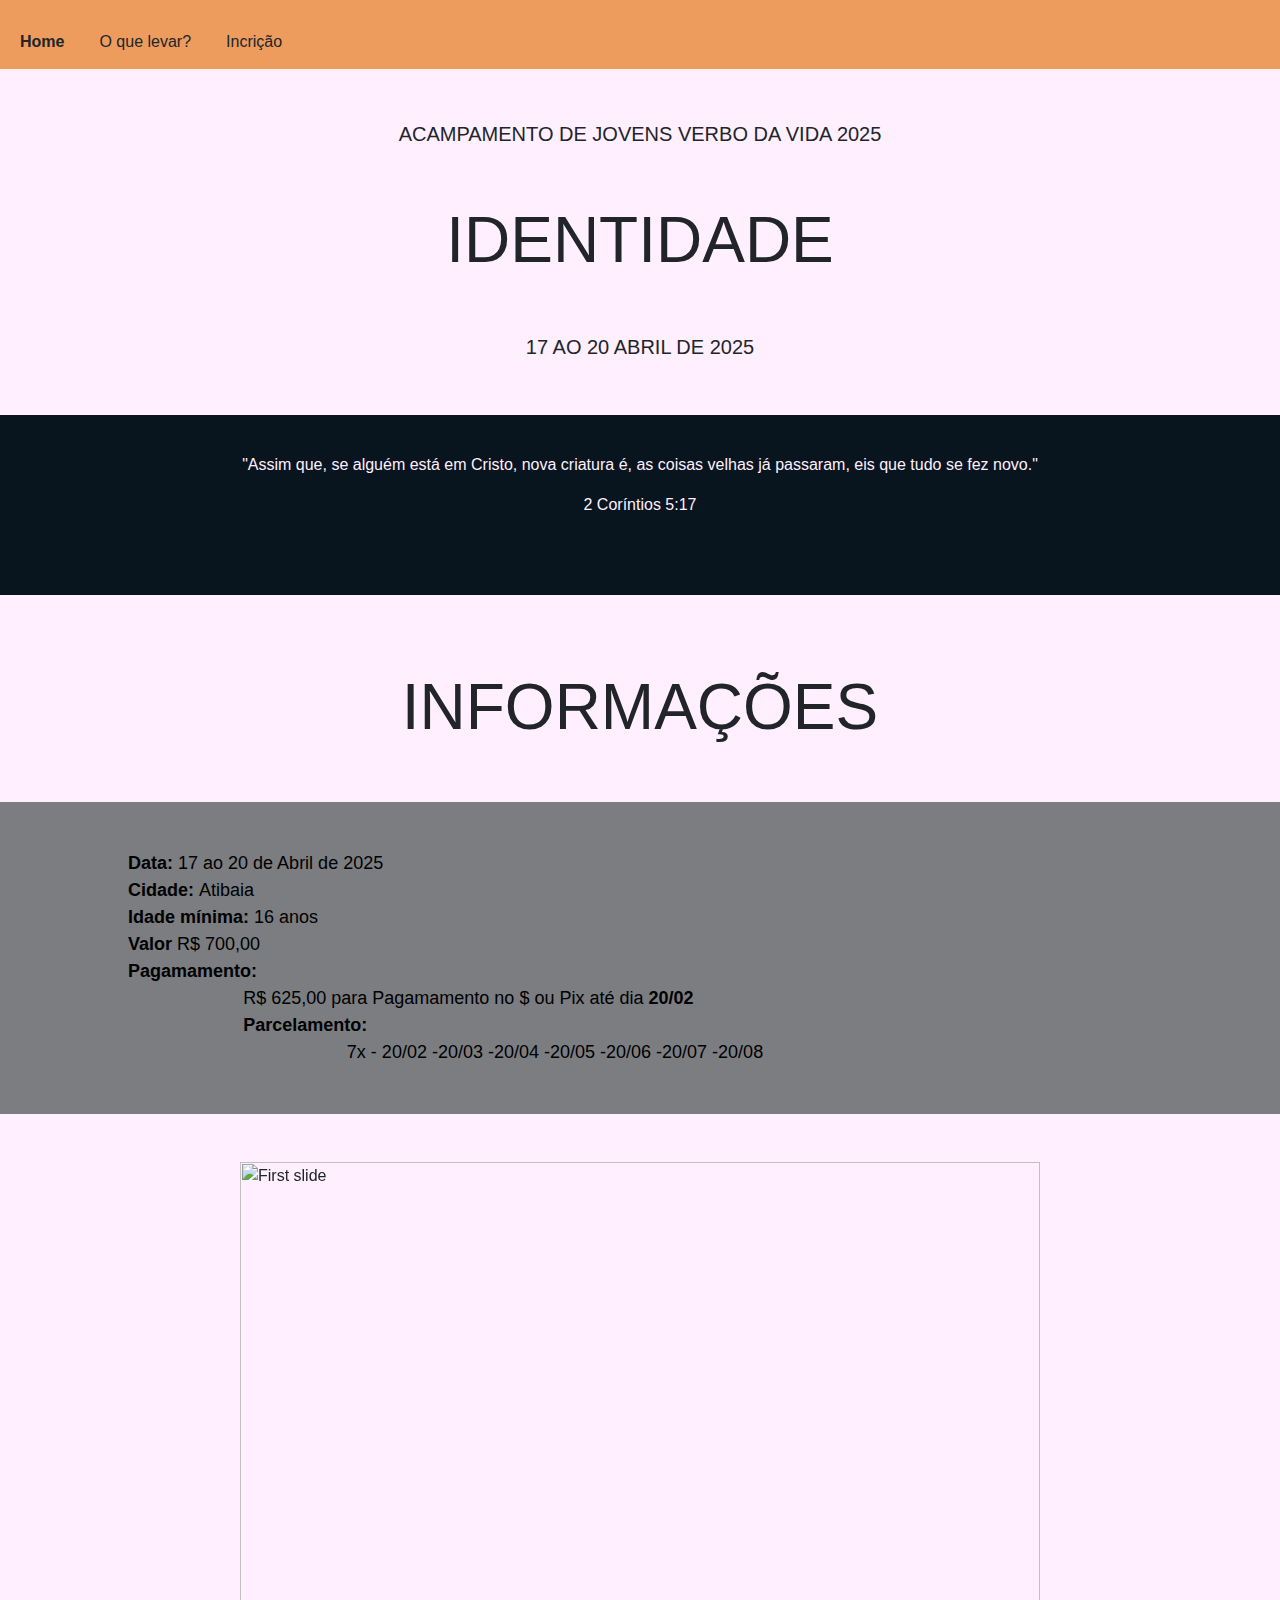
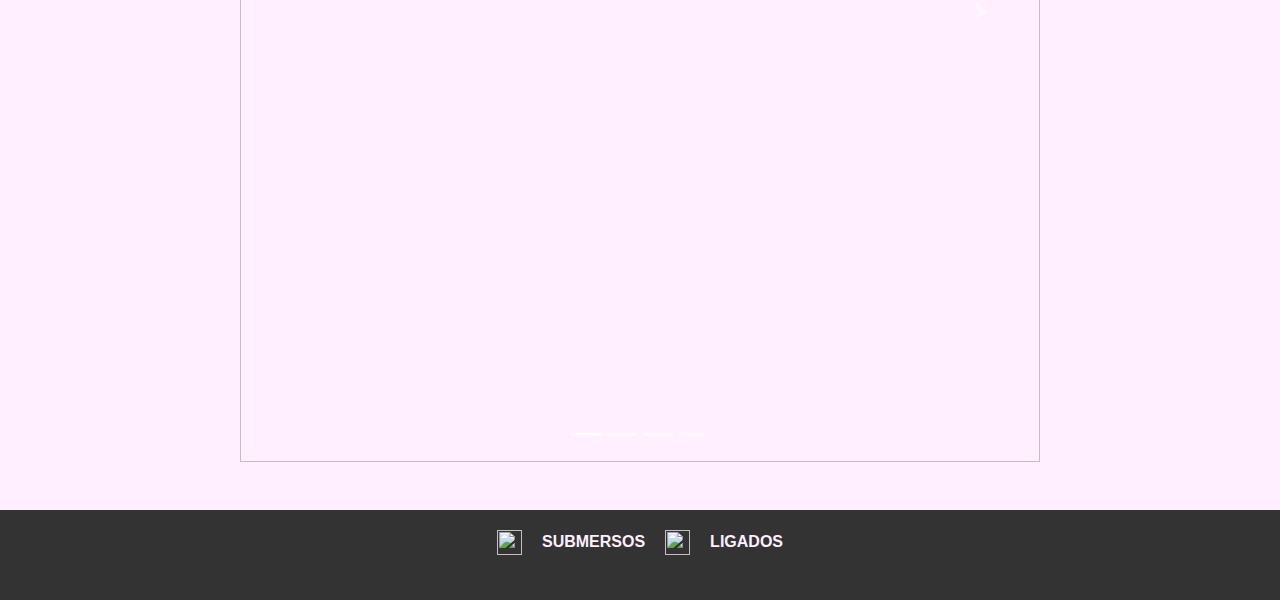
==== index.html @ 75b3fa28 "Pagina principal e footer feitos" ====
<html lang="pt-br">
  <header>
    <title>ACAMPA 2025</title>
    <meta charset="UTF-8" />
    <meta name="viewport" content="width=device-width, initial-scale=1.0" />
    <meta http-equiv="X-UA-Compatible" content="ie=edge" />
    <!--Import Google Icon Font-->
    <link
      href="https://fonts.googleapis.com/icon?family=Material+Icons"
      rel="stylesheet"
    />

    <link
      rel="stylesheet"
      href="https://cdn.jsdelivr.net/npm/bootstrap@4.0.0/dist/css/bootstrap.min.css"
      integrity="sha384-Gn5384xqQ1aoWXA+058RXPxPg6fy4IWvTNh0E263XmFcJlSAwiGgFAW/dAiS6JXm"
      crossorigin="anonymous"
    />

    <link rel="stylesheet" href="styleGeneral.css" />
    <link rel="stylesheet" href="homestyle.css" />
  </header>

  <body>
    <!-- menu -->
    <div class="menu">
      <ul>
        <li>
          <a href="index.html"><b>Home</b></a>
        </li>
        <li><a href="oquelevar.html">O que levar?</a></li>
        <li><a href="inscricao.html">Incrição</a></li>
      </ul>
    </div>

    <br />
    <br />
    <br />

    <div class="top">
      <h5>ACAMPAMENTO DE JOVENS VERBO DA VIDA 2025</h5>
      <br /><br />
      <h1>IDENTIDADE</h1>
      <br /><br />
      <h5>17 AO 20 ABRIL DE 2025</h5>
      <br /><br />
      <div class="text-ver">
        <p>
          "Assim que, se alguém está em Cristo, nova criatura é, as coisas
          velhas já passaram, eis que tudo se fez novo."
        </p>
        <p>2 Coríntios 5:17</p>
      </div>
    </div>
    <!-- Restante do conteudo -->

    <!-- Informaçoes -->
    <br />

    <h1 class="top">INFORMAÇÕES</h1>

    <br /><br />

    <div class="infos">
      <br /><br />
      <ul>
        <li><b>Data: </b>17 ao 20 de Abril de 2025</li>
        <li><b>Cidade: </b>Atibaia</li>
        <li><b>Idade mínima: </b>16 anos</li>
        <li><b>Valor </b>R$ 700,00</li>
        <li>
          <b>Pagamamento: </b>
          <ul>
            <li>R$ 625,00 para Pagamamento no $ ou Pix até dia <b>20/02</b></li>
            <li>
              <b>Parcelamento:</b>
              <ul>
                <li>7x - 20/02 -20/03 -20/04 -20/05 -20/06 -20/07 -20/08</li>
              </ul>
            </li>
          </ul>
        </li>
      </ul>
      <br/><br/>
    </div>

    <br/><br/>
    <!-- Carrosel  -->
    <div
      id="carouselExampleIndicators"
      class="carousel slide"
      data-ride="carousel"
    >
      <ol class="carousel-indicators">
        <li
          data-target="#carouselExampleIndicators"
          data-slide-to="0"
          class="active"
        ></li>
        <li data-target="#carouselExampleIndicators" data-slide-to="1"></li>
        <li data-target="#carouselExampleIndicators" data-slide-to="2"></li>
        <li data-target="#carouselExampleIndicators" data-slide-to="3"></li>
      </ol>
      <div class="carousel-inner">
        <div class="carousel-item active">
          <img class="d-block w-100" src="src/img0.jpg" alt="First slide" />
        </div>
        <div class="carousel-item">
          <img class="d-block w-100" src="src/img1.JPG" alt="Second slide" />
        </div>
        <div class="carousel-item">
          <img class="d-block w-100" src="src/img3.jpg" alt="Third slide" />
        </div>
        <div class="carousel-item">
          <img class="d-block w-100" src="src/img5.jpg" alt="cinco slide" />
        </div>
      </div>

      <a
        class="carousel-control-next"
        href="#carouselExampleIndicators"
        role="button"
        data-slide="next"
      >
        <span class="carousel-control-next-icon" aria-hidden="true"></span>
        <span class="sr-only">Next</span>
      </a>
    </div>
<br/><br/>
    <footer>
      <div class="footer-content">
        <a
          href="https://www.instagram.com/__submersos__?igsh=MXBoanU0ZWJkOHBydw=="
        >
          <img src="src/instagram.png " />
        </a>
        <a
          class="txt"
          href="https://www.instagram.com/__submersos__?igsh=MXBoanU0ZWJkOHBydw=="
        >
          <b>SUBMERSOS</b>
        </a>
        <a href="#">
          <img src="src/instagram.png " />
        </a>
        <a class="txt" href="#">
          <b>LIGADOS</b>
        </a>
      </div>
    </footer>

    <script
      src="https://code.jquery.com/jquery-3.2.1.slim.min.js"
      integrity="sha384-KJ3o2DKtIkvYIK3UENzmM7KCkRr/rE9/Qpg6aAZGJwFDMVNA/GpGFF93hXpG5KkN"
      crossorigin="anonymous"
    ></script>

    <script
      src="https://cdn.jsdelivr.net/npm/popper.js@1.12.9/dist/umd/popper.min.js"
      integrity="sha384-ApNbgh9B+Y1QKtv3Rn7W3mgPxhU9K/ScQsAP7hUibX39j7fakFPskvXusvfa0b4Q"
      crossorigin="anonymous"
    ></script>

    <script
      src="https://cdn.jsdelivr.net/npm/bootstrap@4.0.0/dist/js/bootstrap.min.js"
      integrity="sha384-JZR6Spejh4U02d8jOt6vLEHfe/JQGiRRSQQxSfFWpi1MquVdAyjUar5+76PVCmYl"
      crossorigin="anonymous"
    ></script>
  </body>
</html>
---- styleGeneral.css ----
.menu a{
    text-decoration: none; /* Remove o sublinhado */
    color: inherit; /* Usa a cor do elemento pai */
    font-family: Arial, sans-serif; /* Define a fonte */
}

.menu ul {
    list-style: none; /* Remove os marcadores da lista */
    padding: 0;
    margin: 0;
    display: flex; /* Deixa os itens em linha */
}

.menu li {
    margin-right: 15px; /* Espaçamento entre os itens */
    margin-left: 20px;
    margin-top: 15px;
}

.menu{
 
    position:absolute; /* Fixa o menu no topo */
    top: 0; /* Gruda no topo */
    left: 0;
    width: 100%; /* Faz o menu ocupar toda a largura */
    background-color:#ee9c5d;
    padding: 15px 0; /* Espaçamento interno apenas no topo e na parte inferior */
}


body{
    background-color: #ffefff;
}


footer{
    background-color: #333;
    padding: 20px 0; /* Adiciona espaçamento vertical */
    width: 100%;
    position: absolute;
    left: 0;
    height: 10%;
}
.footer-content {
    display: flex; /* Torna o contêiner flexível */
    justify-content: center; /* Centraliza os itens horizontalmente */
    align-items: center; /* Centraliza os itens verticalmente */
    gap: 20px; /* Adiciona espaço entre os elementos */
}

footer a {
    text-decoration: none;
    color: #ffefff;
    font-family: Arial, sans-serif;
    
}
footer .txt:hover{
    background-color:#ee9c5d ;
    border-radius: 5px;
}

footer img{
    width:25; 
    height:25
    
}
---- homestyle.css ----
.carousel {
    max-width: 800px; /* Ajuste o valor de acordo com o tamanho que deseja */
    margin: 0 auto; /* Centraliza o carrossel */
}

.carousel-inner img {
    width: 100%;
    height: auto;
    object-fit: contain;
}

.top{


    text-align: center; /* Centraliza o texto */
    margin-top: 50px; /* Espaço superior (opcional) */
}

h1{
    font-size: 4rem; /* Tamanho maior para o h1 */
}

.text-ver{
    padding-top: 3%;
    background-color: #08141e;
    color: #ffefff;
    height: 20%;
    width: 100%;
  
    justify-content: center;
    align-items: center;
}
.infos{
    background-color: #7b7d80;
    text-align: left;
    

}
.infos ul{
    margin-top: 5%;
    margin-bottom: 5%;
    list-style-type: none; /* Remove os pontos da lista */
    padding: 0; /* Remove o preenchimento interno */
    margin: 0; /* Remove a margem, se necessário */
    margin-left: 10%;
    color: #000000;
    font-size: large;
    justify-content: space-around;
    
}
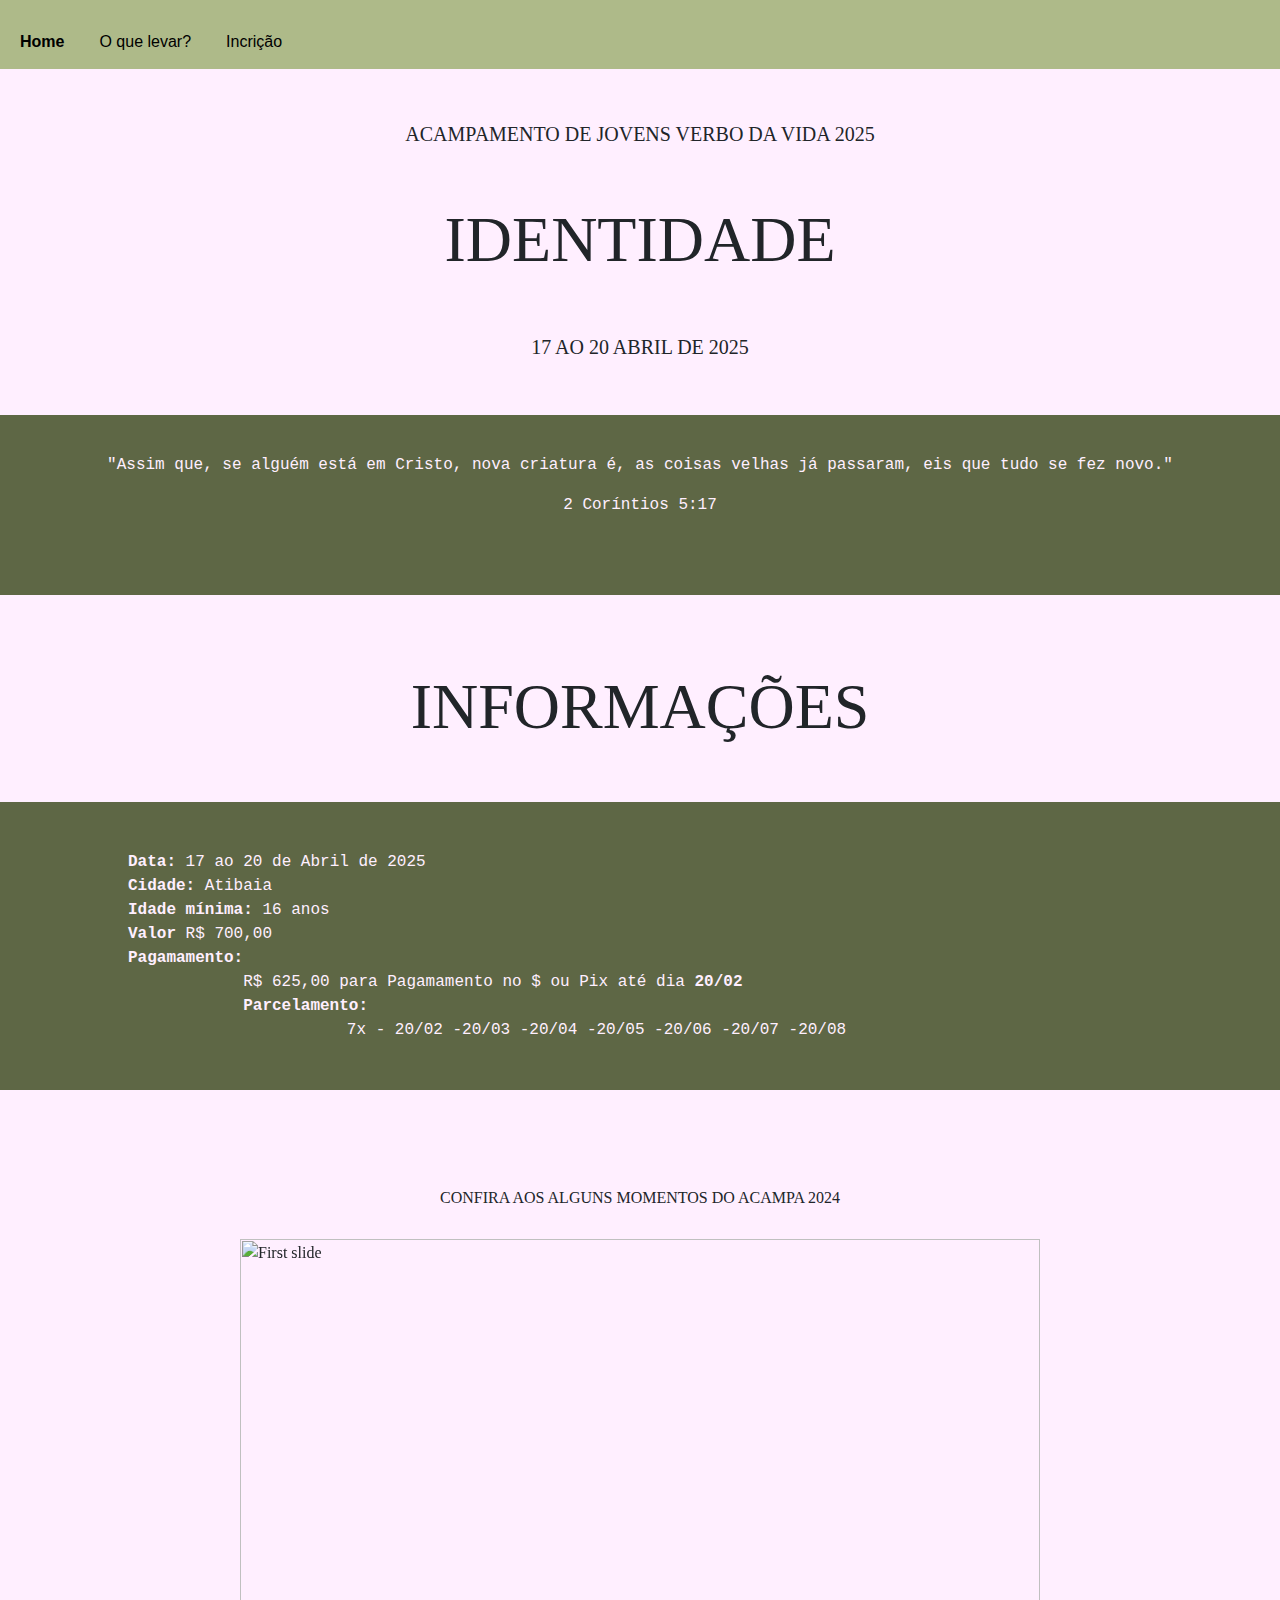
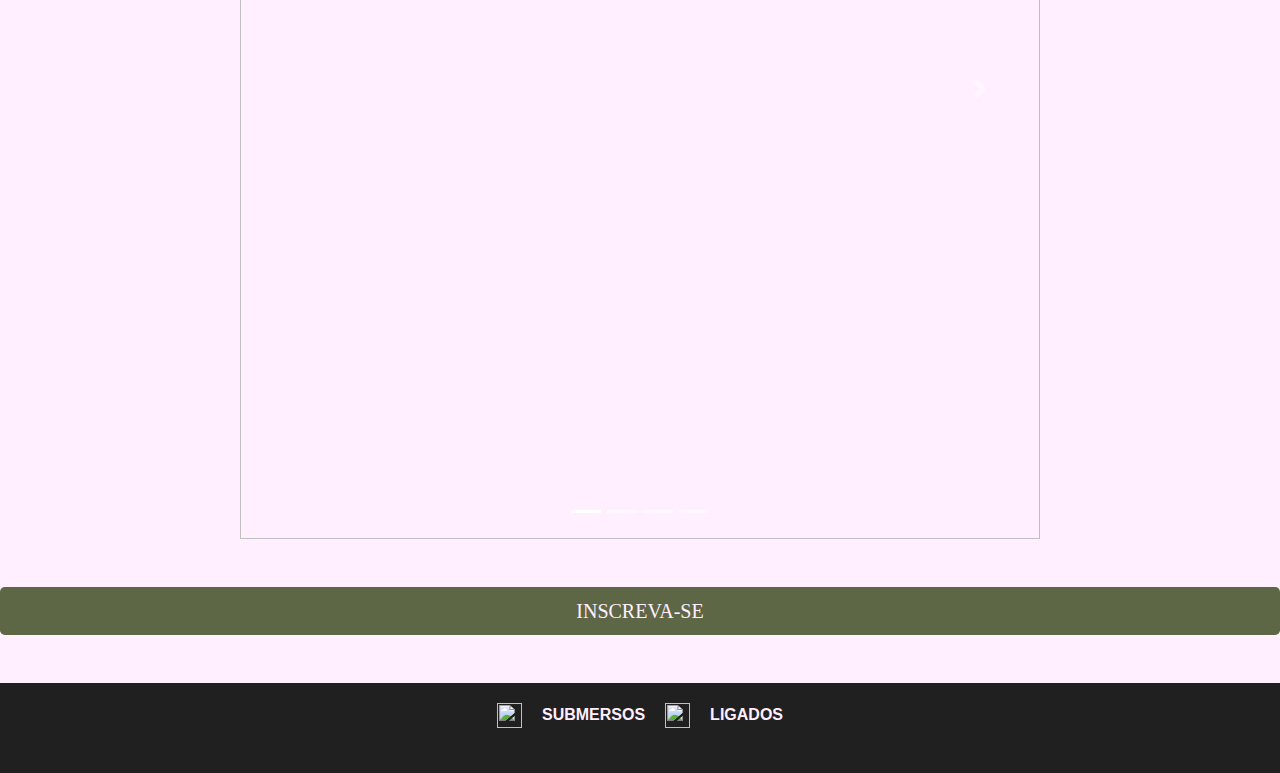
==== commit 8d6fa617: "Primeira versão do code pronta" ====
--- a/index.html
+++ b/index.html
@@ -81,11 +81,13 @@
           </ul>
         </li>
       </ul>
-      <br/><br/>
+      <br /><br />
     </div>
 
-    <br/><br/>
+    <br /><br />
     <!-- Carrosel  -->
+    <h6>CONFIRA AOS ALGUNS MOMENTOS DO ACAMPA 2024</h6>
+    <br />
     <div
       id="carouselExampleIndicators"
       class="carousel slide"
@@ -126,7 +128,13 @@
         <span class="sr-only">Next</span>
       </a>
     </div>
-<br/><br/>
+    <br /><br />
+
+      <!-- botão -->
+    
+      <button type="button-incricao" class="btn btn-color btn-lg btn-block" onclick="location.href='#'"> INSCREVA-SE </button>
+
+    <br /><br />
     <footer>
       <div class="footer-content">
         <a
--- a/styleGeneral.css
+++ b/styleGeneral.css
@@ -1,3 +1,4 @@
+/* https://lospec.com/palette-list/andrade-gameboy  ---> palheta de cores*/ 
 .menu a{
     text-decoration: none; /* Remove o sublinhado */
     color: inherit; /* Usa a cor do elemento pai */
@@ -23,8 +24,9 @@
     top: 0; /* Gruda no topo */
     left: 0;
     width: 100%; /* Faz o menu ocupar toda a largura */
-    background-color:#ee9c5d;
+    background-color:#aeba89;
     padding: 15px 0; /* Espaçamento interno apenas no topo e na parte inferior */
+    color: #000000
 }
 
 
@@ -34,7 +36,7 @@
 
 
 footer{
-    background-color: #333;
+    background-color: #202020;
     padding: 20px 0; /* Adiciona espaçamento vertical */
     width: 100%;
     position: absolute;
@@ -63,4 +65,8 @@
     width:25; 
     height:25
     
+}
+
+body{
+    font-family: 'Times New Roman', 'Times', 'serif';
 }--- a/homestyle.css
+++ b/homestyle.css
@@ -20,18 +20,24 @@
     font-size: 4rem; /* Tamanho maior para o h1 */
 }
 
+h6{
+    text-align: center; /* Centraliza o texto */
+    margin-top: 50px; /* Espaço superior (opcional) */
+}
+
 .text-ver{
     padding-top: 3%;
-    background-color: #08141e;
+    background-color: #5e6745;
     color: #ffefff;
     height: 20%;
     width: 100%;
   
     justify-content: center;
     align-items: center;
+    font-family: monospace ;
 }
 .infos{
-    background-color: #7b7d80;
+    background-color: #5e6745;
     text-align: left;
     
 
@@ -43,8 +49,14 @@
     padding: 0; /* Remove o preenchimento interno */
     margin: 0; /* Remove a margem, se necessário */
     margin-left: 10%;
-    color: #000000;
+    color: #ffefff;
     font-size: large;
     justify-content: space-around;
+    font-family: monospace;
     
 }
+
+.btn-color{
+    background-color: #5e6745;
+    color: #ffefff;
+}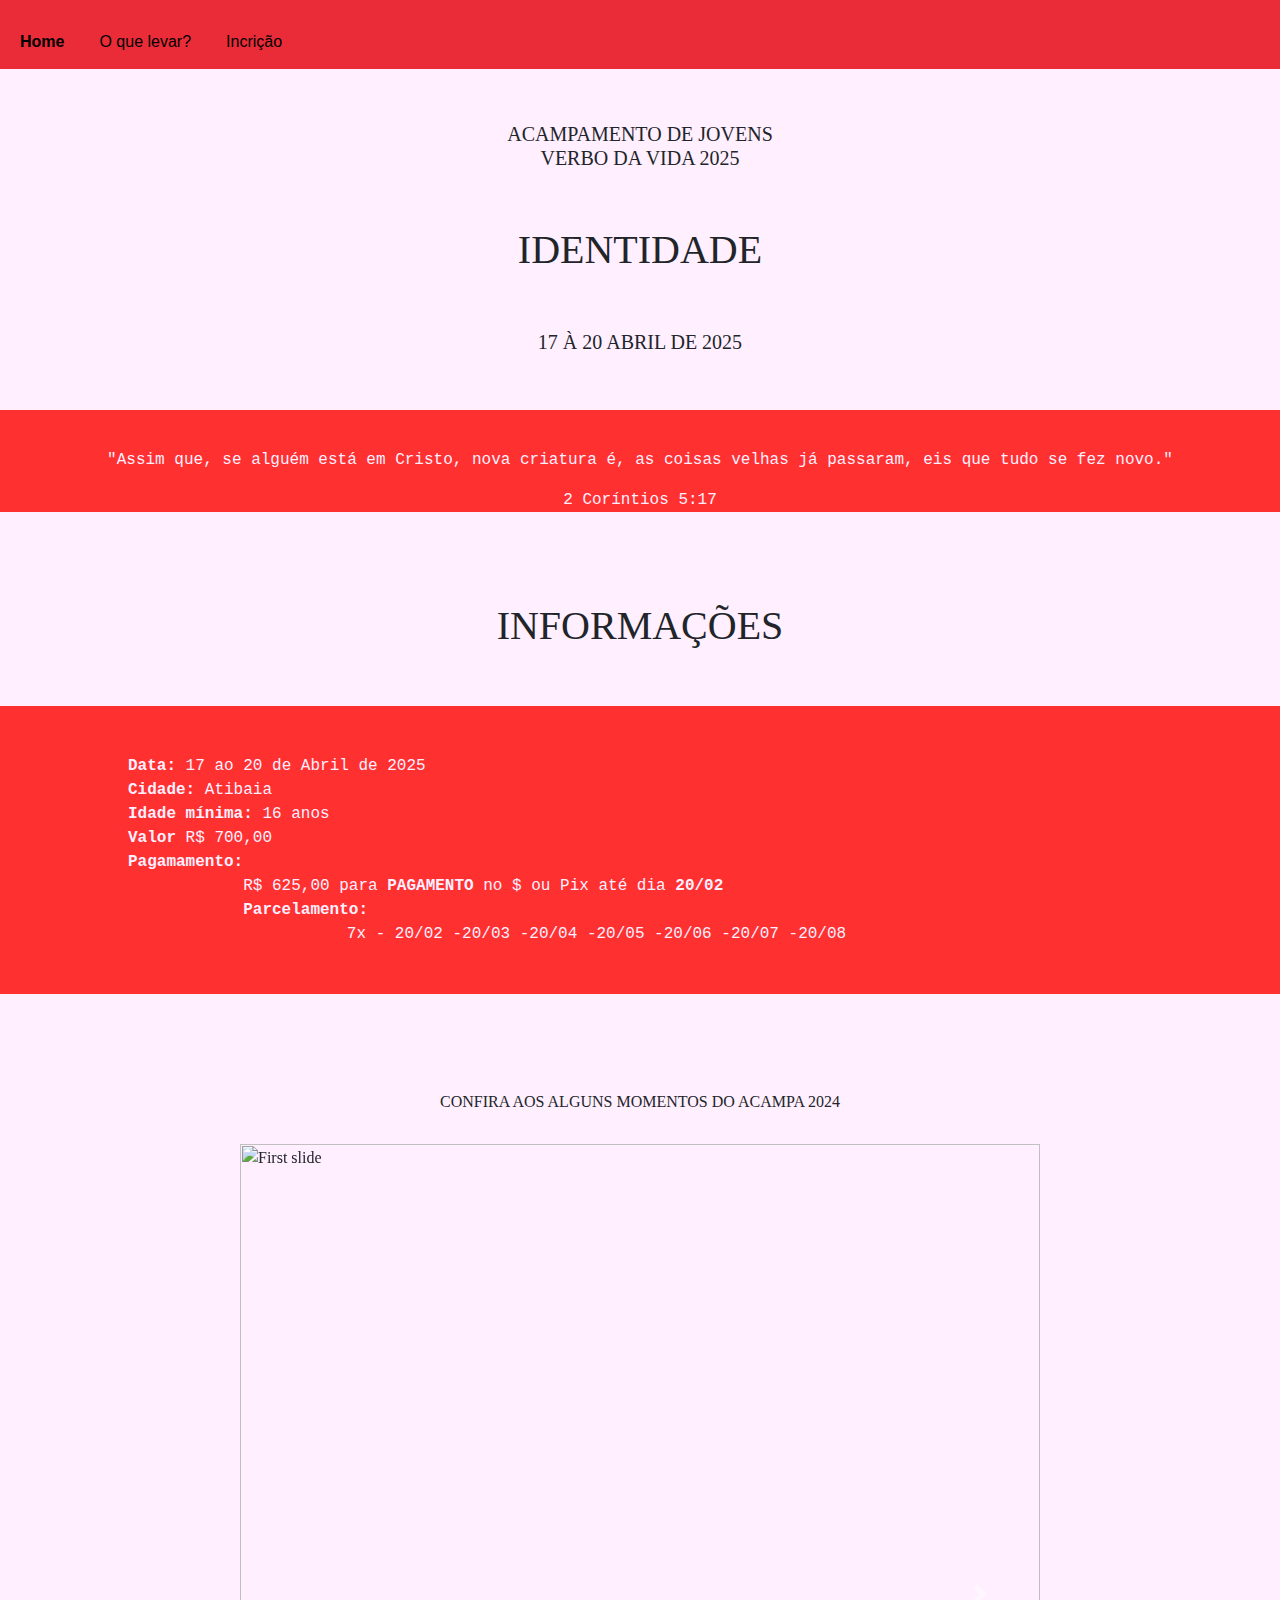
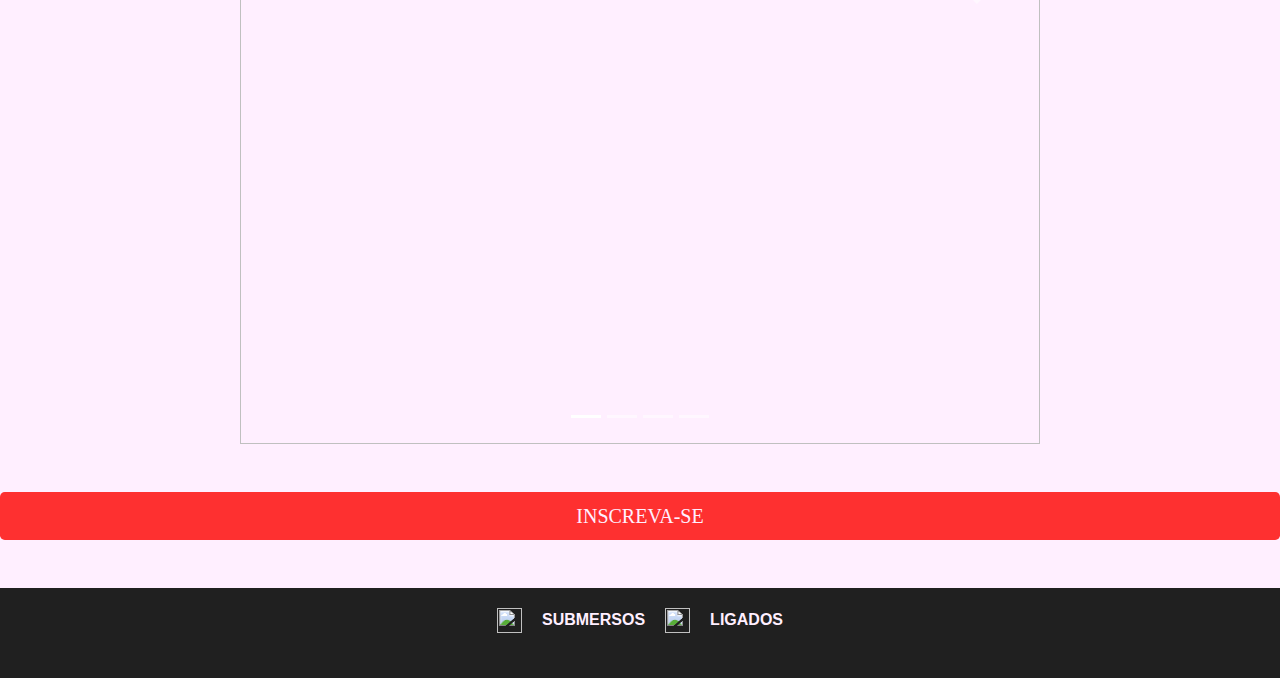
==== commit 9cbbc157: "Ajuste de cores(red) e regras" ====
--- a/index.html
+++ b/index.html
@@ -1,26 +1,19 @@
 <html lang="pt-br">
-  <header>
+  <head>
     <title>ACAMPA 2025</title>
-    <meta charset="UTF-8" />
-    <meta name="viewport" content="width=device-width, initial-scale=1.0" />
-    <meta http-equiv="X-UA-Compatible" content="ie=edge" />
-    <!--Import Google Icon Font-->
-    <link
-      href="https://fonts.googleapis.com/icon?family=Material+Icons"
-      rel="stylesheet"
-    />
+    <meta charset="UTF-8">
+    <meta name="viewport" content="width=device-width, initial-scale=1.0">
+    <meta http-equiv="X-UA-Compatible" content="ie=edge">
+    <!-- Import Google Icon Font -->
+    <link href="https://fonts.googleapis.com/icon?family=Material+Icons" rel="stylesheet">
 
-    <link
-      rel="stylesheet"
-      href="https://cdn.jsdelivr.net/npm/bootstrap@4.0.0/dist/css/bootstrap.min.css"
-      integrity="sha384-Gn5384xqQ1aoWXA+058RXPxPg6fy4IWvTNh0E263XmFcJlSAwiGgFAW/dAiS6JXm"
-      crossorigin="anonymous"
-    />
+    <!-- Import Bootstrap -->
+    <link rel="stylesheet" href="https://cdn.jsdelivr.net/npm/bootstrap@4.0.0/dist/css/bootstrap.min.css">
 
-    <link rel="stylesheet" href="styleGeneral.css" />
-    <link rel="stylesheet" href="homestyle.css" />
-  </header>
-
+    <!-- CSS Personalizado -->
+    <link rel="stylesheet" href="styleGeneral.css">
+    <link rel="stylesheet" href="homestyle.css">
+</head>
   <body>
     <!-- menu -->
     <div class="menu">
@@ -38,11 +31,11 @@
     <br />
 
     <div class="top">
-      <h5>ACAMPAMENTO DE JOVENS VERBO DA VIDA 2025</h5>
+      <h5>ACAMPAMENTO DE JOVENS<br/> VERBO DA VIDA 2025</h5>
       <br /><br />
       <h1>IDENTIDADE</h1>
       <br /><br />
-      <h5>17 AO 20 ABRIL DE 2025</h5>
+      <h5>17 À 20 ABRIL DE 2025</h5>
       <br /><br />
       <div class="text-ver">
         <p>
@@ -56,8 +49,10 @@
 
     <!-- Informaçoes -->
     <br />
+<div class="top">
 
-    <h1 class="top">INFORMAÇÕES</h1>
+  <h1 >INFORMAÇÕES</h1>
+</div>
 
     <br /><br />
 
@@ -71,7 +66,7 @@
         <li>
           <b>Pagamamento: </b>
           <ul>
-            <li>R$ 625,00 para Pagamamento no $ ou Pix até dia <b>20/02</b></li>
+            <li>R$ 625,00 para <b>PAGAMENTO</b> no $ ou Pix até dia <b>20/02</b></li>
             <li>
               <b>Parcelamento:</b>
               <ul>
--- a/styleGeneral.css
+++ b/styleGeneral.css
@@ -24,7 +24,7 @@
     top: 0; /* Gruda no topo */
     left: 0;
     width: 100%; /* Faz o menu ocupar toda a largura */
-    background-color:#aeba89;
+    background-color:#EA2C38;
     padding: 15px 0; /* Espaçamento interno apenas no topo e na parte inferior */
     color: #000000
 }
@@ -57,7 +57,7 @@
     
 }
 footer .txt:hover{
-    background-color:#ee9c5d ;
+    background-color:#ffefff ;
     border-radius: 5px;
 }
 
--- a/homestyle.css
+++ b/homestyle.css
@@ -13,12 +13,11 @@
 
 
     text-align: center; /* Centraliza o texto */
-    margin-top: 50px; /* Espaço superior (opcional) */
+    margin-top: 50px; /* Espaço superior (opcional) */  
+    
 }
 
-h1{
-    font-size: 4rem; /* Tamanho maior para o h1 */
-}
+
 
 h6{
     text-align: center; /* Centraliza o texto */
@@ -27,17 +26,17 @@
 
 .text-ver{
     padding-top: 3%;
-    background-color: #5e6745;
+    background-color: #FE3030;
     color: #ffefff;
-    height: 20%;
-    width: 100%;
+   max-width: 100%;
+   max-height: 30%;
   
     justify-content: center;
     align-items: center;
     font-family: monospace ;
 }
 .infos{
-    background-color: #5e6745;
+    background-color: #FE3030;
     text-align: left;
     
 
@@ -57,6 +56,6 @@
 }
 
 .btn-color{
-    background-color: #5e6745;
+    background-color: #FE3030;
     color: #ffefff;
 }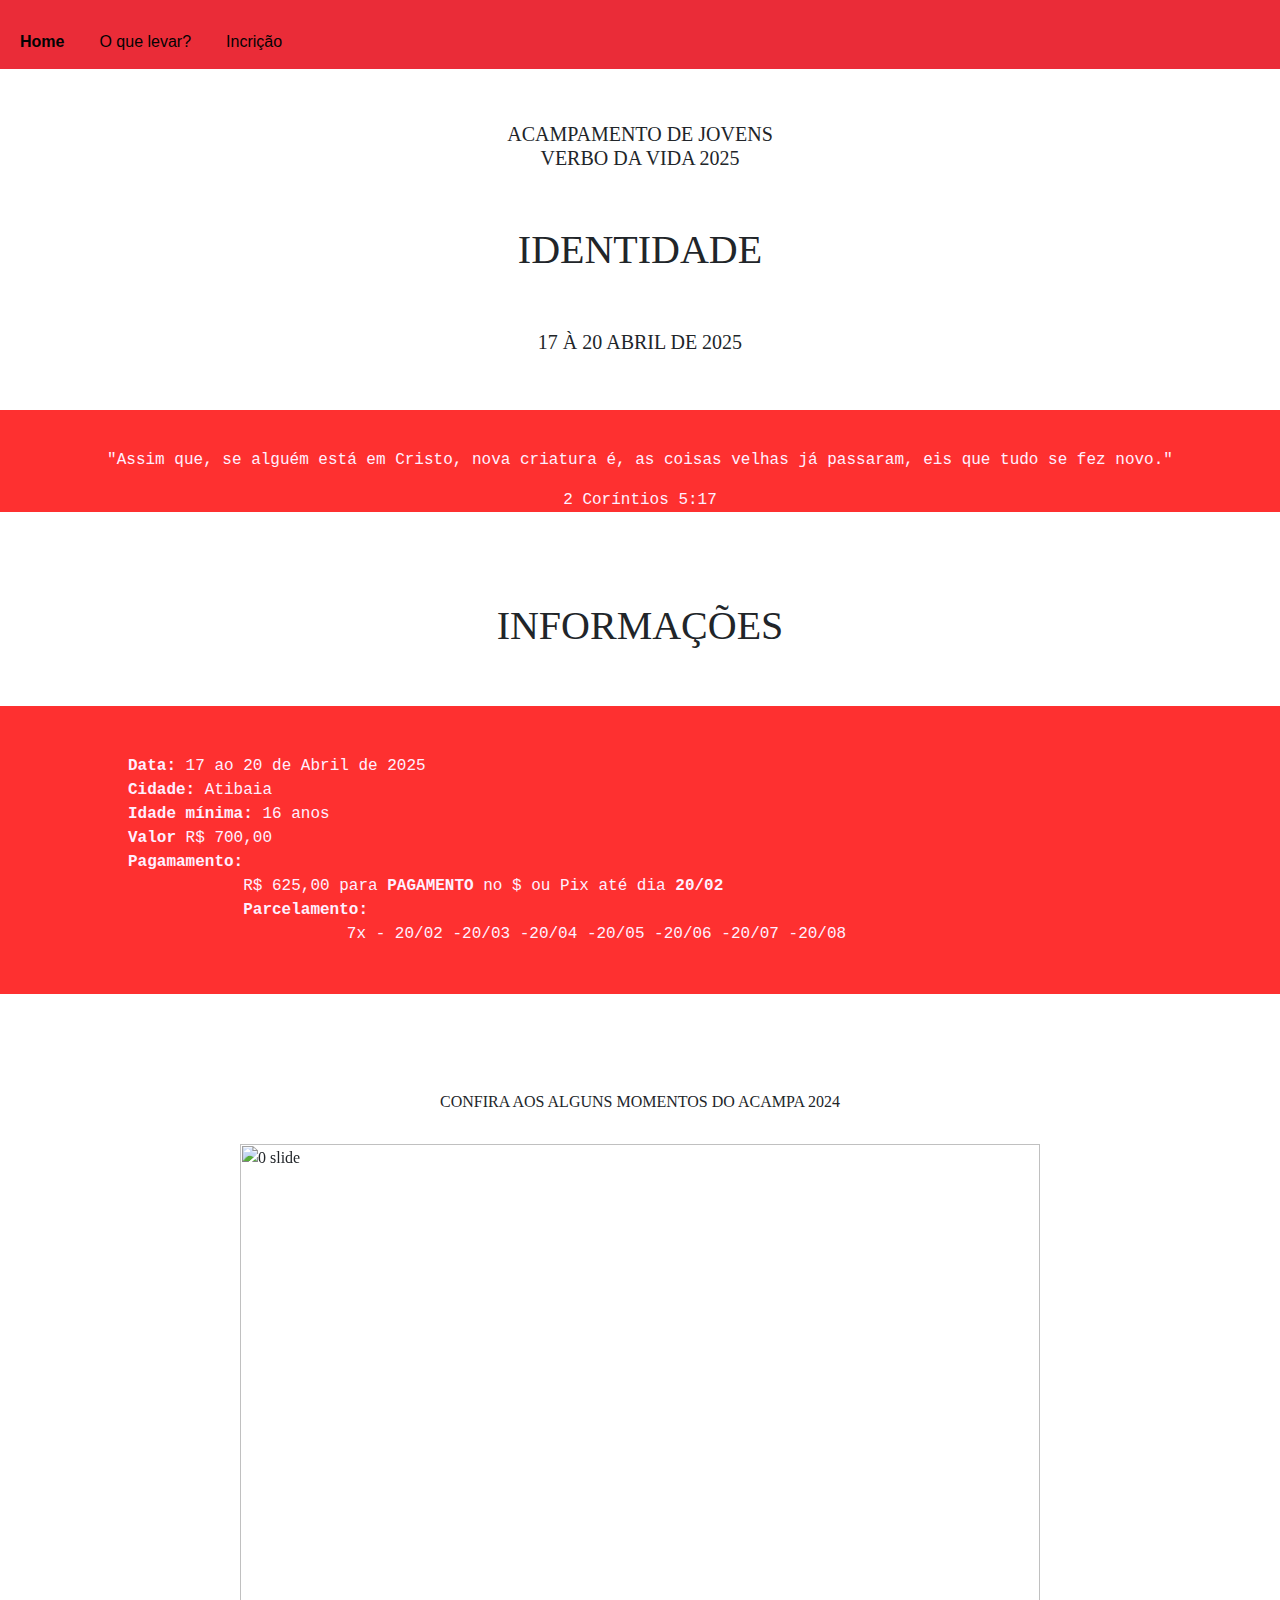
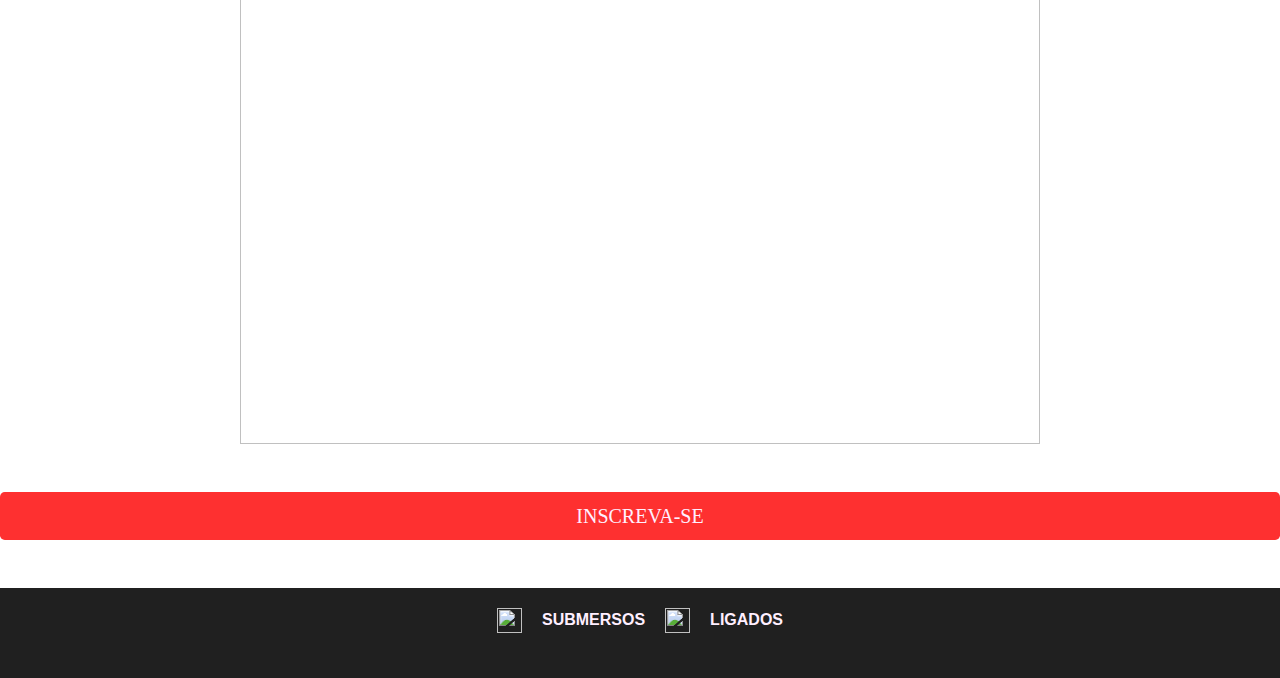
==== commit 409f5ee2: "Fotos adicionadas" ====
--- a/index.html
+++ b/index.html
@@ -51,7 +51,7 @@
     <br />
 <div class="top">
 
-  <h1 >INFORMAÇÕES</h1>
+  <h1>INFORMAÇÕES</h1>
 </div>
 
     <br /><br />
@@ -97,19 +97,43 @@
         <li data-target="#carouselExampleIndicators" data-slide-to="1"></li>
         <li data-target="#carouselExampleIndicators" data-slide-to="2"></li>
         <li data-target="#carouselExampleIndicators" data-slide-to="3"></li>
+        <li data-target="#carouselExampleIndicators" data-slide-to="4"></li>
+        <li data-target="#carouselExampleIndicators" data-slide-to="5"></li>
+        <li data-target="#carouselExampleIndicators" data-slide-to="6"></li>
+        <li data-target="#carouselExampleIndicators" data-slide-to="7"></li>
+        <li data-target="#carouselExampleIndicators" data-slide-to="8"></li>
+        <li data-target="#carouselExampleIndicators" data-slide-to="9"></li>
       </ol>
       <div class="carousel-inner">
         <div class="carousel-item active">
-          <img class="d-block w-100" src="src/img0.jpg" alt="First slide" />
+          <img class="d-block w-100" src="src/img0.jpg" alt="0 slide" />
         </div>
         <div class="carousel-item">
-          <img class="d-block w-100" src="src/img1.JPG" alt="Second slide" />
+          <img class="d-block w-100" src="src/img1.JPG" alt="1 slide" />
         </div>
         <div class="carousel-item">
-          <img class="d-block w-100" src="src/img3.jpg" alt="Third slide" />
+          <img class="d-block w-100" src="src/img2.jpg" alt="2 slide" />
         </div>
         <div class="carousel-item">
-          <img class="d-block w-100" src="src/img5.jpg" alt="cinco slide" />
+          <img class="d-block w-100" src="src/img3.jpg" alt="3 slide" />
+        </div>
+        <div class="carousel-item">
+          <img class="d-block w-100" src="src/img4.jpg" alt="4 slide" />
+        </div>
+        <div class="carousel-item">
+          <img class="d-block w-100" src="src/img5.jpg" alt="5 slide" />
+        </div>
+        <div class="carousel-item">
+          <img class="d-block w-100" src="src/img6.jpg" alt="seis slide" />
+        </div>
+        <div class="carousel-item">
+          <img class="d-block w-100" src="src/img7.jpg" alt="sete slide" />
+        </div>
+        <div class="carousel-item">
+          <img class="d-block w-100" src="src/img8.jpg" alt="oito slide" />
+        </div>
+        <div class="carousel-item">
+          <img class="d-block w-100" src="src/img9.jpg" alt="nove slide" />
         </div>
       </div>
 
--- a/styleGeneral.css
+++ b/styleGeneral.css
@@ -26,12 +26,12 @@
     width: 100%; /* Faz o menu ocupar toda a largura */
     background-color:#EA2C38;
     padding: 15px 0; /* Espaçamento interno apenas no topo e na parte inferior */
-    color: #000000
+    color: #030303
 }
 
 
 body{
-    background-color: #ffefff;
+    background-color: #ffffff;
 }
 
 
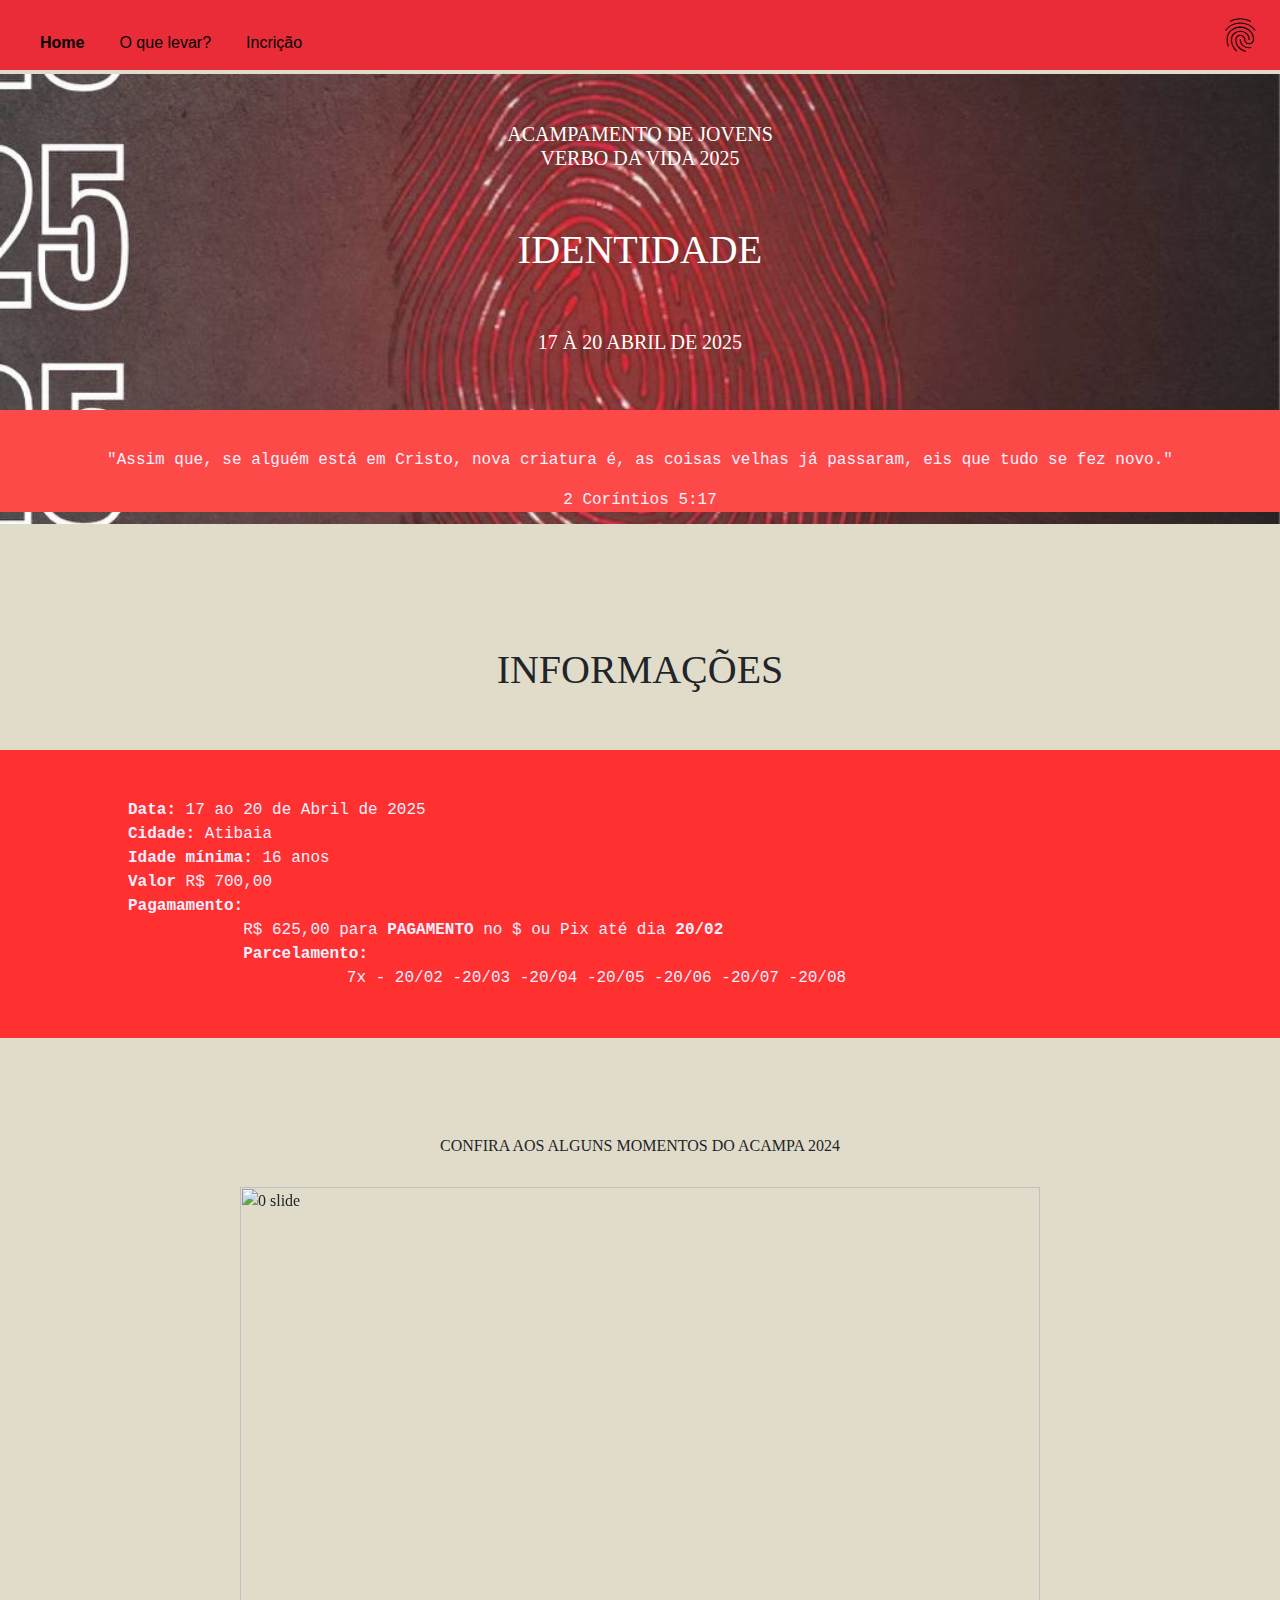
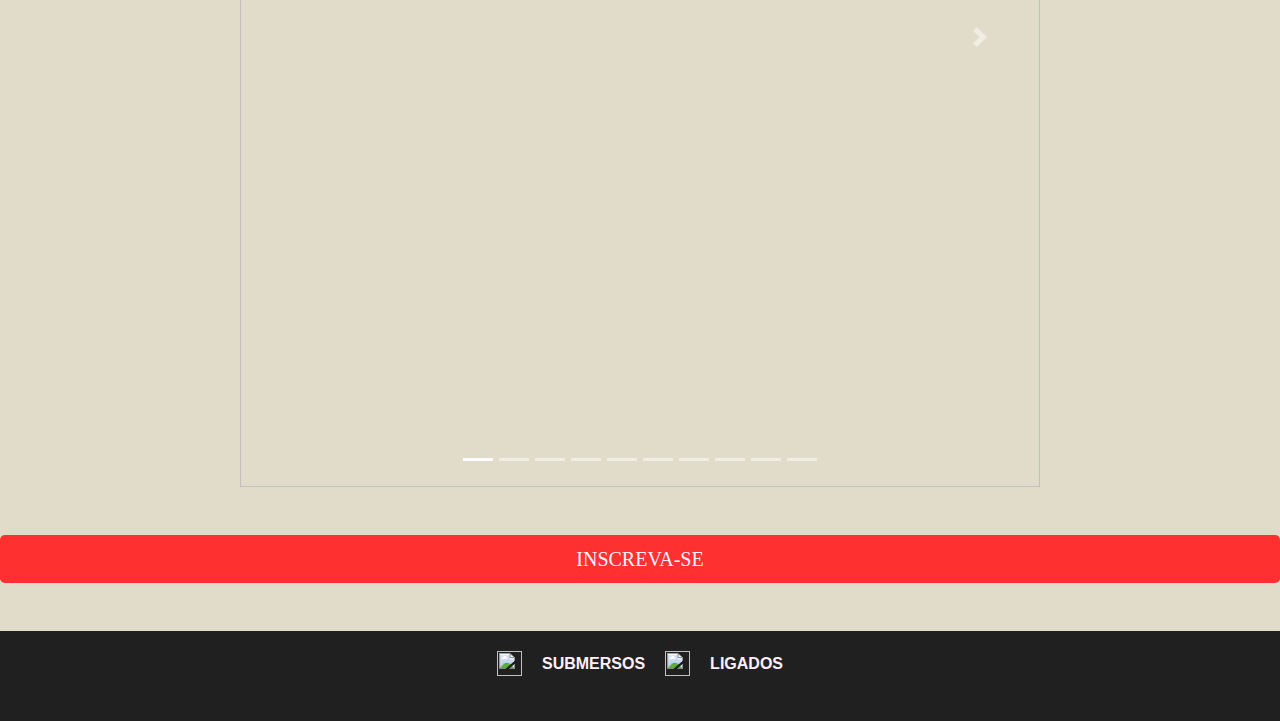
==== commit 262bc076: "Identidade Capa" ====
--- a/index.html
+++ b/index.html
@@ -1,19 +1,29 @@
 <html lang="pt-br">
   <head>
     <title>ACAMPA 2025</title>
-    <meta charset="UTF-8">
-    <meta name="viewport" content="width=device-width, initial-scale=1.0">
-    <meta http-equiv="X-UA-Compatible" content="ie=edge">
+    <meta charset="UTF-8" />
+    <meta name="viewport" content="width=device-width, initial-scale=1.0" />
+    <meta http-equiv="X-UA-Compatible" content="ie=edge" />
     <!-- Import Google Icon Font -->
-    <link href="https://fonts.googleapis.com/icon?family=Material+Icons" rel="stylesheet">
+    <link
+      href="https://fonts.googleapis.com/icon?family=Material+Icons"
+      rel="stylesheet"
+    />
+    <link
+      rel="stylesheet"
+      href="https://fonts.googleapis.com/css2?family=Material+Symbols+Outlined:opsz,wght,FILL,GRAD@20..48,100..700,0..1,-50..200&icon_names=fingerprint"
+    />
 
     <!-- Import Bootstrap -->
-    <link rel="stylesheet" href="https://cdn.jsdelivr.net/npm/bootstrap@4.0.0/dist/css/bootstrap.min.css">
+    <link
+      rel="stylesheet"
+      href="https://cdn.jsdelivr.net/npm/bootstrap@4.0.0/dist/css/bootstrap.min.css"
+    />
 
     <!-- CSS Personalizado -->
-    <link rel="stylesheet" href="styleGeneral.css">
-    <link rel="stylesheet" href="homestyle.css">
-</head>
+    <link rel="stylesheet" href="styleGeneral.css" />
+    <link rel="stylesheet" href="homestyle.css" />
+  </head>
   <body>
     <!-- menu -->
     <div class="menu">
@@ -24,35 +34,42 @@
         <li><a href="oquelevar.html">O que levar?</a></li>
         <li><a href="inscricao.html">Incrição</a></li>
       </ul>
-    </div>
-
-    <br />
-    <br />
-    <br />
-
+      <span class="material-symbols-outlined">fingerprint</span>
+    </div>
+    <br />
+    <div class="back-ground">
+      <div class="top">
+        <br />
+        <br />
+        <div style="color: white;">
+          <h5>
+            ACAMPAMENTO DE JOVENS<br />
+            VERBO DA VIDA 2025
+          </h5>
+          <br /><br />
+          <h1>IDENTIDADE</h1>
+          <br /><br />
+          <h5>17 À 20 ABRIL DE 2025</h5>
+        </div>
+        <br /><br />
+        <div class="text-ver">
+          <p>
+            "Assim que, se alguém está em Cristo, nova criatura é, as coisas
+            velhas já passaram, eis que tudo se fez novo."
+          </p>
+          <p>2 Coríntios 5:17</p>
+        </div>
+      </div>
+    </div>
+    <!-- Restante do conteudo -->
+
+    <!-- Informaçoes -->
+    <br />
+    <br />
+    <br />
     <div class="top">
-      <h5>ACAMPAMENTO DE JOVENS<br/> VERBO DA VIDA 2025</h5>
-      <br /><br />
-      <h1>IDENTIDADE</h1>
-      <br /><br />
-      <h5>17 À 20 ABRIL DE 2025</h5>
-      <br /><br />
-      <div class="text-ver">
-        <p>
-          "Assim que, se alguém está em Cristo, nova criatura é, as coisas
-          velhas já passaram, eis que tudo se fez novo."
-        </p>
-        <p>2 Coríntios 5:17</p>
-      </div>
-    </div>
-    <!-- Restante do conteudo -->
-
-    <!-- Informaçoes -->
-    <br />
-<div class="top">
-
-  <h1>INFORMAÇÕES</h1>
-</div>
+      <h1 >INFORMAÇÕES</h1>
+    </div>
 
     <br /><br />
 
@@ -66,7 +83,9 @@
         <li>
           <b>Pagamamento: </b>
           <ul>
-            <li>R$ 625,00 para <b>PAGAMENTO</b> no $ ou Pix até dia <b>20/02</b></li>
+            <li>
+              R$ 625,00 para <b>PAGAMENTO</b> no $ ou Pix até dia <b>20/02</b>
+            </li>
             <li>
               <b>Parcelamento:</b>
               <ul>
@@ -149,9 +168,15 @@
     </div>
     <br /><br />
 
-      <!-- botão -->
-    
-      <button type="button-incricao" class="btn btn-color btn-lg btn-block" onclick="location.href='#'"> INSCREVA-SE </button>
+    <!-- botão -->
+
+    <button
+      type="button-incricao"
+      class="btn btn-color btn-lg btn-block"
+      onclick="location.href='#'"
+    >
+      INSCREVA-SE
+    </button>
 
     <br /><br />
     <footer>
--- a/styleGeneral.css
+++ b/styleGeneral.css
@@ -1,4 +1,6 @@
 /* https://lospec.com/palette-list/andrade-gameboy  ---> palheta de cores*/ 
+
+
 .menu a{
     text-decoration: none; /* Remove o sublinhado */
     color: inherit; /* Usa a cor do elemento pai */
@@ -25,13 +27,16 @@
     left: 0;
     width: 100%; /* Faz o menu ocupar toda a largura */
     background-color:#EA2C38;
-    padding: 15px 0; /* Espaçamento interno apenas no topo e na parte inferior */
+    padding: 15px 20px; /* Espaçamento interno apenas no topo e na parte inferior */
+    display: flex;
+    justify-content: space-between;
+    align-items: center;
     color: #030303
 }
 
 
 body{
-    background-color: #ffffff;
+    background-color: #E1DCC9;
 }
 
 
@@ -69,4 +74,37 @@
 
 body{
     font-family: 'Times New Roman', 'Times', 'serif';
+}
+
+.menu  .material-symbols-outlined {
+    font-family: 'Material Symbols Outlined';
+    font-variation-settings:
+      'FILL' 0,
+      'wght' 500,
+      'GRAD' 0,
+      'opsz' 48;
+    font-size: 250%; /* Ajuste o tamanho conforme necessário */
+    color: #000; /* Ajuste a cor conforme necessário */
+    margin-left: auto;
+  }
+  
+
+  .back-ground {
+    position: relative;
+    background-image: url("src/identi.jpg");
+    background-repeat: no-repeat;
+    background-size: cover;
+    background-position: center;
+    background-color: #ffffff;
+    height: 50vh; /* Ajuste a altura conforme necessário */
+}
+
+.back-ground::after {
+    content: "";
+    position: absolute;
+    top: 0;
+    left: 0;
+    width: 100%;
+    height: 100%;
+    background-color: rgba(255, 255, 255, 0.123); /* Ajuste a opacidade aqui (0.5 = 50%) */
 }--- a/homestyle.css
+++ b/homestyle.css
@@ -1,3 +1,4 @@
+
 .carousel {
     max-width: 800px; /* Ajuste o valor de acordo com o tamanho que deseja */
     margin: 0 auto; /* Centraliza o carrossel */
@@ -10,7 +11,6 @@
 }
 
 .top{
-
 
     text-align: center; /* Centraliza o texto */
     margin-top: 50px; /* Espaço superior (opcional) */  
@@ -58,4 +58,4 @@
 .btn-color{
     background-color: #FE3030;
     color: #ffefff;
-}+}
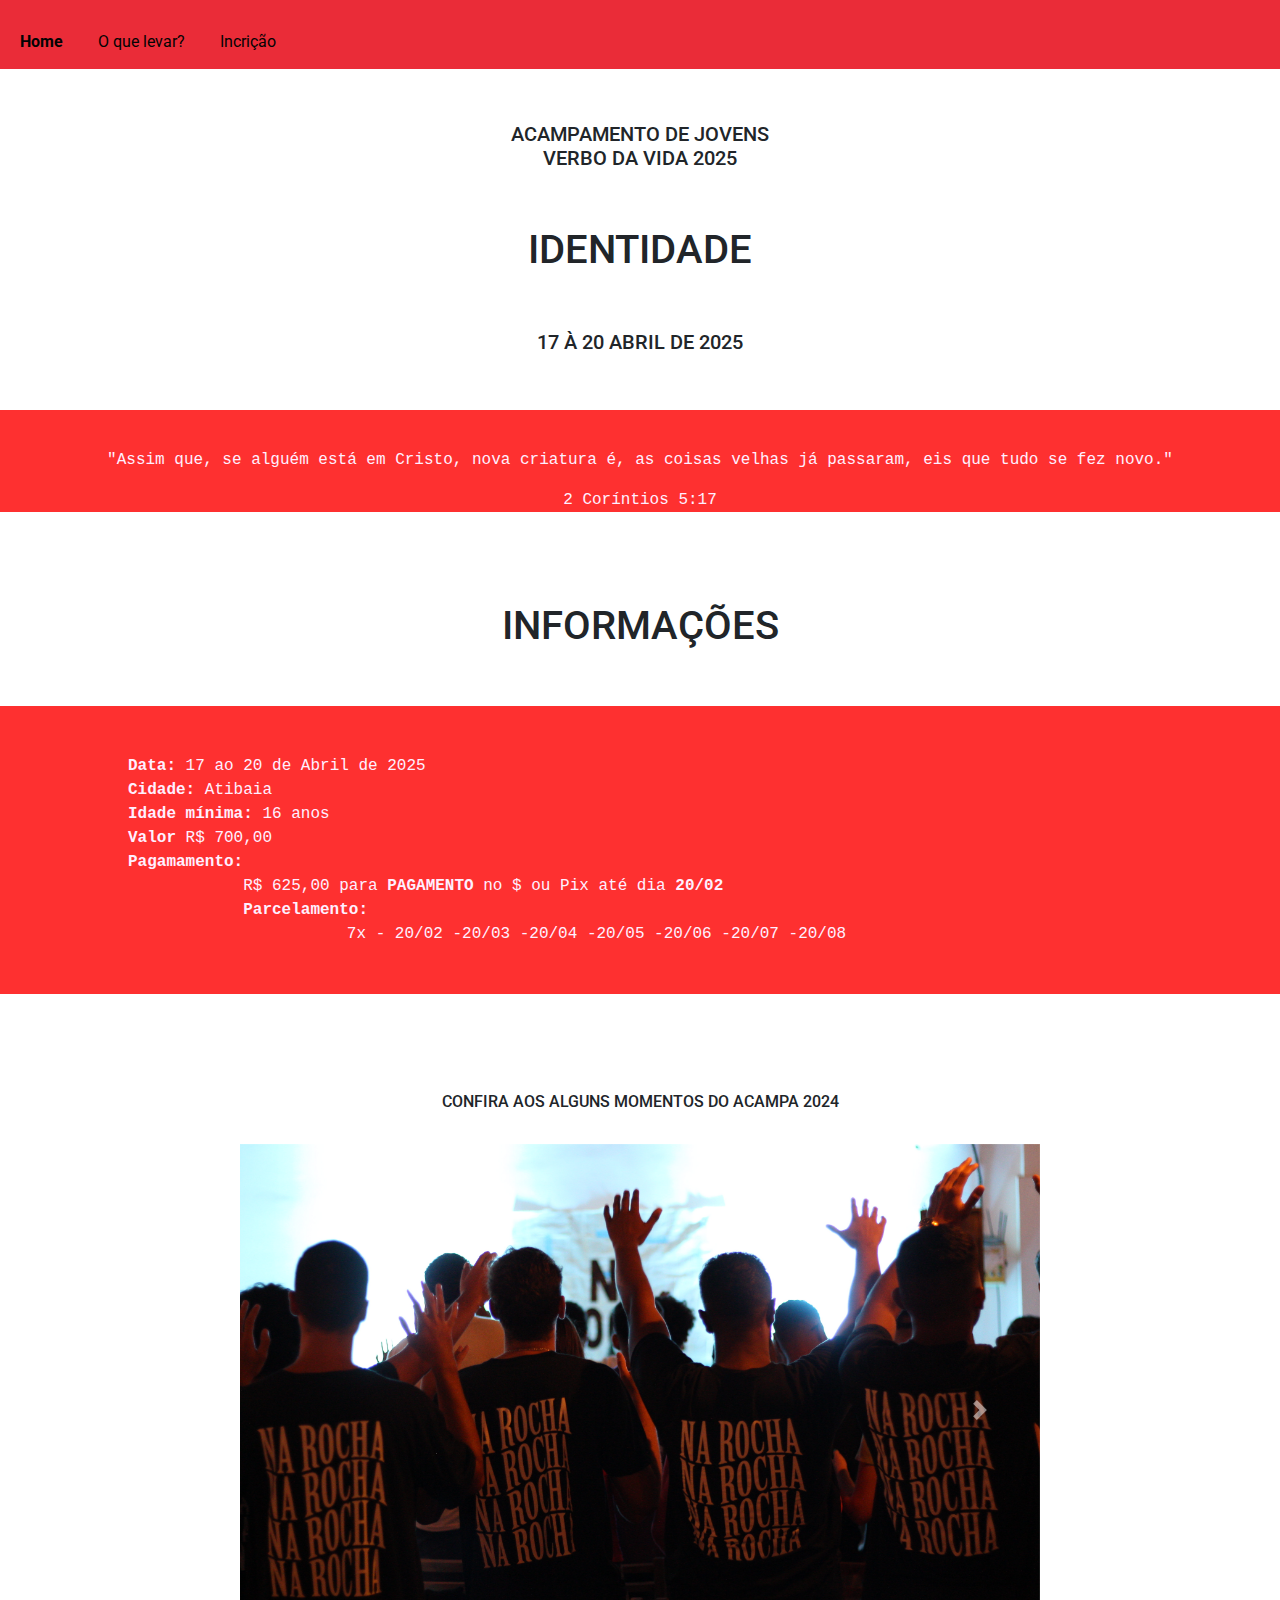
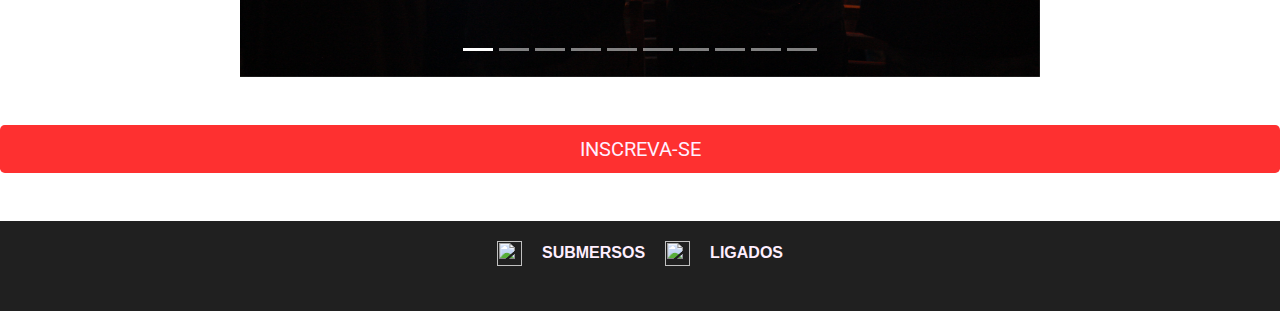
==== commit 39c042f5: "Add font roboto" ====
--- a/index.html
+++ b/index.html
@@ -1,29 +1,19 @@
 <html lang="pt-br">
   <head>
     <title>ACAMPA 2025</title>
-    <meta charset="UTF-8" />
-    <meta name="viewport" content="width=device-width, initial-scale=1.0" />
-    <meta http-equiv="X-UA-Compatible" content="ie=edge" />
+    <meta charset="UTF-8">
+    <meta name="viewport" content="width=device-width, initial-scale=1.0">
+    <meta http-equiv="X-UA-Compatible" content="ie=edge">
     <!-- Import Google Icon Font -->
-    <link
-      href="https://fonts.googleapis.com/icon?family=Material+Icons"
-      rel="stylesheet"
-    />
-    <link
-      rel="stylesheet"
-      href="https://fonts.googleapis.com/css2?family=Material+Symbols+Outlined:opsz,wght,FILL,GRAD@20..48,100..700,0..1,-50..200&icon_names=fingerprint"
-    />
+    <link href="https://fonts.googleapis.com/icon?family=Material+Icons" rel="stylesheet">
 
     <!-- Import Bootstrap -->
-    <link
-      rel="stylesheet"
-      href="https://cdn.jsdelivr.net/npm/bootstrap@4.0.0/dist/css/bootstrap.min.css"
-    />
+    <link rel="stylesheet" href="https://cdn.jsdelivr.net/npm/bootstrap@4.0.0/dist/css/bootstrap.min.css">
 
     <!-- CSS Personalizado -->
-    <link rel="stylesheet" href="styleGeneral.css" />
-    <link rel="stylesheet" href="homestyle.css" />
-  </head>
+    <link rel="stylesheet" href="styleGeneral.css">
+    <link rel="stylesheet" href="homestyle.css">
+</head>
   <body>
     <!-- menu -->
     <div class="menu">
@@ -34,42 +24,35 @@
         <li><a href="oquelevar.html">O que levar?</a></li>
         <li><a href="inscricao.html">Incrição</a></li>
       </ul>
-      <span class="material-symbols-outlined">fingerprint</span>
-    </div>
-    <br />
-    <div class="back-ground">
-      <div class="top">
-        <br />
-        <br />
-        <div style="color: white;">
-          <h5>
-            ACAMPAMENTO DE JOVENS<br />
-            VERBO DA VIDA 2025
-          </h5>
-          <br /><br />
-          <h1>IDENTIDADE</h1>
-          <br /><br />
-          <h5>17 À 20 ABRIL DE 2025</h5>
-        </div>
-        <br /><br />
-        <div class="text-ver">
-          <p>
-            "Assim que, se alguém está em Cristo, nova criatura é, as coisas
-            velhas já passaram, eis que tudo se fez novo."
-          </p>
-          <p>2 Coríntios 5:17</p>
-        </div>
+    </div>
+
+    <br />
+    <br />
+    <br />
+
+    <div class="top">
+      <h5>ACAMPAMENTO DE JOVENS<br/> VERBO DA VIDA 2025</h5>
+      <br /><br />
+      <h1>IDENTIDADE</h1>
+      <br /><br />
+      <h5>17 À 20 ABRIL DE 2025</h5>
+      <br /><br />
+      <div class="text-ver">
+        <p>
+          "Assim que, se alguém está em Cristo, nova criatura é, as coisas
+          velhas já passaram, eis que tudo se fez novo."
+        </p>
+        <p>2 Coríntios 5:17</p>
       </div>
     </div>
     <!-- Restante do conteudo -->
 
     <!-- Informaçoes -->
     <br />
-    <br />
-    <br />
-    <div class="top">
-      <h1 >INFORMAÇÕES</h1>
-    </div>
+<div class="top">
+
+  <h1>INFORMAÇÕES</h1>
+</div>
 
     <br /><br />
 
@@ -83,9 +66,7 @@
         <li>
           <b>Pagamamento: </b>
           <ul>
-            <li>
-              R$ 625,00 para <b>PAGAMENTO</b> no $ ou Pix até dia <b>20/02</b>
-            </li>
+            <li>R$ 625,00 para <b>PAGAMENTO</b> no $ ou Pix até dia <b>20/02</b></li>
             <li>
               <b>Parcelamento:</b>
               <ul>
@@ -125,34 +106,37 @@
       </ol>
       <div class="carousel-inner">
         <div class="carousel-item active">
-          <img class="d-block w-100" src="src/img0.jpg" alt="0 slide" />
-        </div>
-        <div class="carousel-item">
-          <img class="d-block w-100" src="src/img1.JPG" alt="1 slide" />
-        </div>
-        <div class="carousel-item">
-          <img class="d-block w-100" src="src/img2.jpg" alt="2 slide" />
-        </div>
-        <div class="carousel-item">
-          <img class="d-block w-100" src="src/img3.jpg" alt="3 slide" />
-        </div>
-        <div class="carousel-item">
-          <img class="d-block w-100" src="src/img4.jpg" alt="4 slide" />
-        </div>
-        <div class="carousel-item">
-          <img class="d-block w-100" src="src/img5.jpg" alt="5 slide" />
-        </div>
-        <div class="carousel-item">
-          <img class="d-block w-100" src="src/img6.jpg" alt="seis slide" />
-        </div>
-        <div class="carousel-item">
-          <img class="d-block w-100" src="src/img7.jpg" alt="sete slide" />
-        </div>
-        <div class="carousel-item">
-          <img class="d-block w-100" src="src/img8.jpg" alt="oito slide" />
-        </div>
-        <div class="carousel-item">
-          <img class="d-block w-100" src="src/img9.jpg" alt="nove slide" />
+          <img class="d-block w-100" src="src/imgs/img0.jpg" alt="0 slide" />
+        </div>
+
+        <div class="carousel-item">
+          <img class="d-block w-100" src="src/imgs/img1.jpg" alt="1 slide" />
+        </div>
+        
+        <div class="carousel-item">
+          <img class="d-block w-100" src="src/imgs/img2.jpg" alt="2 slide" />
+        </div>
+
+        <div class="carousel-item">
+          <img class="d-block w-100" src="src/imgs/img3.jpg" alt="3 slide" />
+        </div>
+        <div class="carousel-item">
+          <img class="d-block w-100" src="src/imgs/img4.jpg" alt="4 slide" />
+        </div>
+        <div class="carousel-item">
+          <img class="d-block w-100" src="src/imgs/img5.jpg" alt="5 slide" />
+        </div>
+        <div class="carousel-item">
+          <img class="d-block w-100" src="src/imgs/img6.jpg" alt="6 slide" />
+        </div>
+        <div class="carousel-item">
+          <img class="d-block w-100" src="src/imgs/img7.jpg" alt="7 slide" />
+        </div>
+        <div class="carousel-item">
+          <img class="d-block w-100" src="src/imgs/img8.jpg" alt="8 slide" />
+        </div>
+        <div class="carousel-item">
+          <img class="d-block w-100" src="src/imgs/img9.jpg" alt="9  slide" />
         </div>
       </div>
 
@@ -168,15 +152,9 @@
     </div>
     <br /><br />
 
-    <!-- botão -->
-
-    <button
-      type="button-incricao"
-      class="btn btn-color btn-lg btn-block"
-      onclick="location.href='#'"
-    >
-      INSCREVA-SE
-    </button>
+      <!-- botão -->
+    
+      <button type="button-incricao" class="btn btn-color btn-lg btn-block" onclick="location.href='#'"> INSCREVA-SE </button>
 
     <br /><br />
     <footer>
--- a/styleGeneral.css
+++ b/styleGeneral.css
@@ -1,10 +1,14 @@
 /* https://lospec.com/palette-list/andrade-gameboy  ---> palheta de cores*/ 
 
+@font-face {
+    font-family: "Roboto";
+    src: url("src/fonts/Roboto/Roboto-VariableFont_wdth,wght.ttf") format("truetype");
+}
 
 .menu a{
     text-decoration: none; /* Remove o sublinhado */
     color: inherit; /* Usa a cor do elemento pai */
-    font-family: Arial, sans-serif; /* Define a fonte */
+    font-family: "Roboto" sans-serif; /* Define a fonte */
 }
 
 .menu ul {
@@ -27,16 +31,14 @@
     left: 0;
     width: 100%; /* Faz o menu ocupar toda a largura */
     background-color:#EA2C38;
-    padding: 15px 20px; /* Espaçamento interno apenas no topo e na parte inferior */
-    display: flex;
-    justify-content: space-between;
-    align-items: center;
+    padding: 15px 0; /* Espaçamento interno apenas no topo e na parte inferior */
     color: #030303
 }
 
 
 body{
-    background-color: #E1DCC9;
+    background-color: #ffffff;
+    font-family: "Roboto", sans-serif;
 }
 
 
@@ -72,39 +74,3 @@
     
 }
 
-body{
-    font-family: 'Times New Roman', 'Times', 'serif';
-}
-
-.menu  .material-symbols-outlined {
-    font-family: 'Material Symbols Outlined';
-    font-variation-settings:
-      'FILL' 0,
-      'wght' 500,
-      'GRAD' 0,
-      'opsz' 48;
-    font-size: 250%; /* Ajuste o tamanho conforme necessário */
-    color: #000; /* Ajuste a cor conforme necessário */
-    margin-left: auto;
-  }
-  
-
-  .back-ground {
-    position: relative;
-    background-image: url("src/identi.jpg");
-    background-repeat: no-repeat;
-    background-size: cover;
-    background-position: center;
-    background-color: #ffffff;
-    height: 50vh; /* Ajuste a altura conforme necessário */
-}
-
-.back-ground::after {
-    content: "";
-    position: absolute;
-    top: 0;
-    left: 0;
-    width: 100%;
-    height: 100%;
-    background-color: rgba(255, 255, 255, 0.123); /* Ajuste a opacidade aqui (0.5 = 50%) */
-}